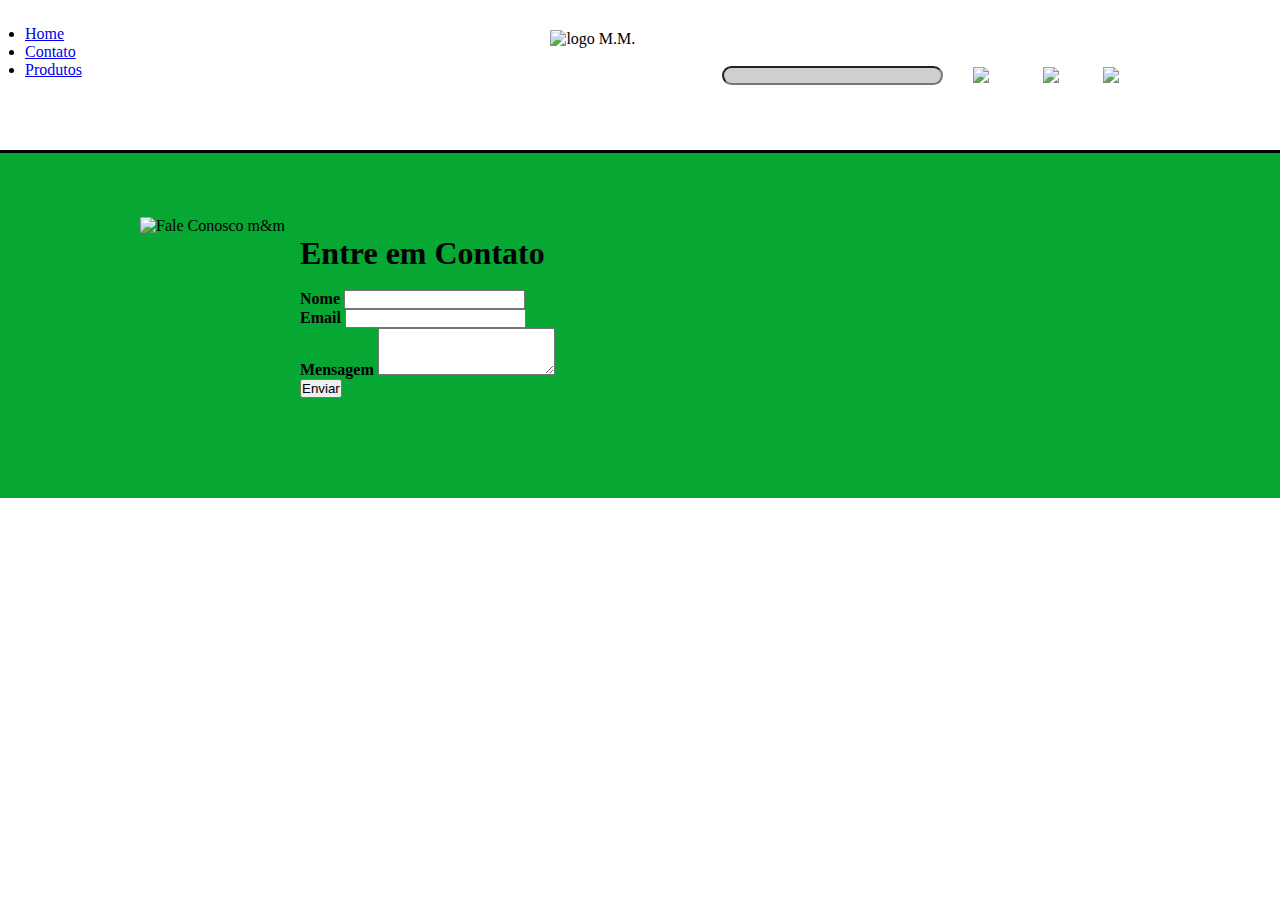
==== contato.html @ d6b5ba4b "Add files via upload" ====
<!DOCTYPE html>
<html lang="en">

<head>
  <meta charset="UTF-8">
  <meta name="viewport" content="width=device-width, initial-scale=1.0">
  <link rel="stylesheet" href="style.css">
  <link href="https://cdn.jsdelivr.net/npm/bootstrap@5.3.2/dist/css/bootstrap.min.css" rel="stylesheet"
    integrity="sha384-T3c6CoIi6uLrA9TneNEoa7RxnatzjcDSCmG1MXxSR1GAsXEV/Dwwykc2MPK8M2HN" crossorigin="anonymous">
  <title>Fale Conosco</title>
  <link rel="icon" href="https://i2.wp.com/fastdecals.com/shop/images/detailed/22/mandm29_corplogoFC.jpg?t=1514323591">

  <div class="mmlogo">
    <img src="img/logo.png" alt="logo M.M." width="250px">
  </div>
</head>

<body>

  <div class="corpoFale">
    <div class="head">
      <ul class="nav nav-tabs">
        <li class="nav-item">
          <a class="nav-link"  href="home.html">Home</a>
        </li>
        <li class="nav-item">
          <a class="nav-link active" aria-current="page" href="contato.html">Contato</a>
        </li>
        <li class="nav-item">
          <a class="nav-link" href="produtos.html">Produtos</a>
        </li>
      </ul>

      <div class="pesquisa">
        <input type="text" id="lupa">
      </div>
      <div class="brasil">
        <img src="./img/brasil ok.jpeg" width="40px">
      </div>
      <div class="shop">
        <img src="./img/carrinho.png" width="30px">
      </div>
      <div class="user">
        <img src="./img/user.png" width="30px">
      </div>
    </div>

    <section id="produtos">
      <img src="./img/Fale Conosco.png" alt="Fale Conosco m&m" width="1000px">
    </section>

    <div class="contato">
      <h1>Entre em Contato</h1><br>
      <form>
          <div class="mb-3">
              <label for="nome" class="form-label"><strong>Nome</strong></label>
              <input type="text" class="form-control" id="nome" required>
          </div>
          <div class="mb-3">
              <label for="email" class="form-label"><strong>Email</strong></label>
              <input type="email" class="form-control" id="email" required>
          </div>
          <div class="mb-3">
              <label for="mensagem" class="form-label"><strong>Mensagem</strong></label>
              <textarea class="form-control" id="mensagem" rows="3" required></textarea>
          </div>
          <button type="submit" class="btn btn-primary">Enviar</button>
      </form>
  </div>
      
    </div>
    </section>
    
  </div>
</body>
<script src="https://cdn.jsdelivr.net/npm/@popperjs/core@2.11.8/dist/umd/popper.min.js"
  integrity="sha384-I7E8VVD/ismYTF4hNIPjVp/Zjvgyol6VFvRkX/vR+Vc4jQkC+hVqc2pM8ODewa9r" crossorigin="anonymous"></script>
<script src="https://cdn.jsdelivr.net/npm/bootstrap@5.3.2/dist/js/bootstrap.min.js"
  integrity="sha384-BBtl+eGJRgqQAUMxJ7pMwbEyER4l1g+O15P+16Ep7Q9Q+zqX6gSbd85u4mG4QzX+" crossorigin="anonymous"></script>

</html>
---- style.css ----
* {
    padding: 0;
    margin: 0;
}

.head {
    background-color: #FFF;
    height: 100px;
    width: 100%;
    padding: 25px;
    display: flex;
    border-color: black;
    border-bottom: solid;
}

.pesquisa {
    display: flex;
    align-items: center;
    margin-left: 50%;
}

.pesquisa input {
    border-radius: 15px;
    width: 200px;
    background-color: #ffffff;
}

#lupa {
    background: url(./img/lupa.png) no-repeat right / 1.3em;
    padding-left: 1.3em;
    background-color: #cfcfcf;
}

.corpo {
    background-color: #FFD43E;
    height: 100vb;
    width: 100%;
}

.brasil,
.shop,
.user {
    display: flex;
    margin-left: 30px;
    align-items: center;
}

.mmlogo {
    position: absolute;
    margin-left: 43%;
    margin-top: 30px;
}

.mmcanto1 {
    position: absolute;
    left: 0%;
    bottom: 0%;
}

.mmcanto2 {
    position: absolute;
    right: 0%;
    bottom: 0%;
}

#home{
    background-color: #ffeba4;
    width: 1000px;
    height: 350px;
    position: absolute;
    top: 30%;
    left: 17%;
    border-radius: 500px;
    text-align: center;
    justify-content: center;
}

.carrossel{
    display: flex;
    flex-direction: row;
    justify-content: center;
}

.corpoProd {
    background-color: #f3f6fb;
    height: 100vb;
    width: 100%;
}

#produtos{
    display: flex;
    align-items: center;
    justify-content: center;
}

#produtos img{
    margin-top: 4em;
}

.corpoFale {
    background-color: #07a733;
}

.contato{
    padding-left: 300px;
    padding-right: 300px;
    padding-bottom: 100px;
}
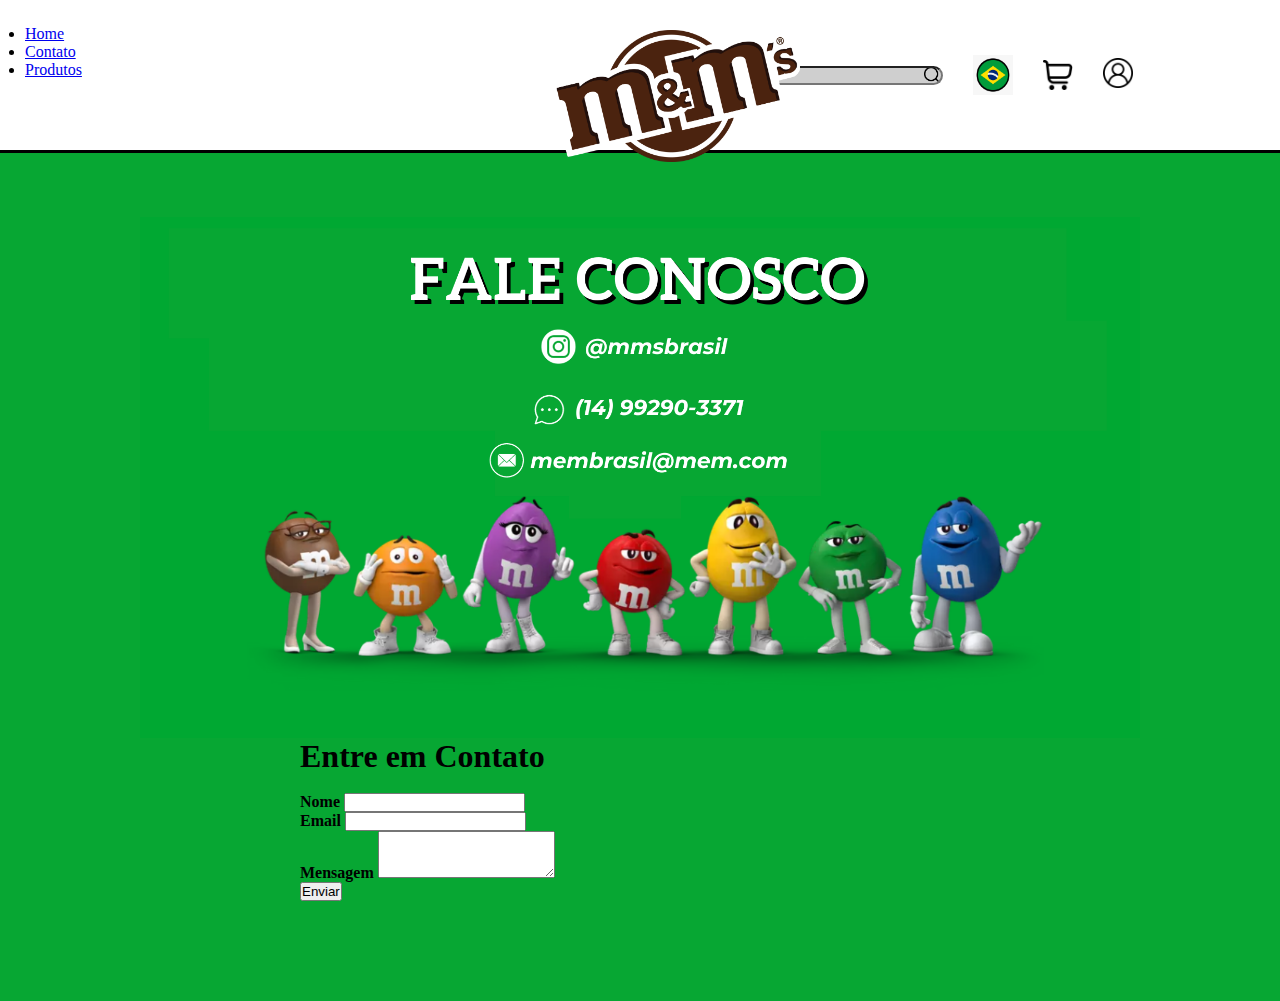
==== commit 2948c6cd: "11/12" ====
--- a/contato.html
+++ b/contato.html
@@ -21,7 +21,7 @@
     <div class="head">
       <ul class="nav nav-tabs">
         <li class="nav-item">
-          <a class="nav-link"  href="home.html">Home</a>
+          <a class="nav-link"  href="index.html">Home</a>
         </li>
         <li class="nav-item">
           <a class="nav-link active" aria-current="page" href="contato.html">Contato</a>
@@ -41,7 +41,7 @@
         <img src="./img/carrinho.png" width="30px">
       </div>
       <div class="user">
-        <img src="./img/user.png" width="30px">
+        <a href="login.html"><img src="./img/user.png" width="30px"></a>
       </div>
     </div>
 
@@ -78,4 +78,4 @@
 <script src="https://cdn.jsdelivr.net/npm/bootstrap@5.3.2/dist/js/bootstrap.min.js"
   integrity="sha384-BBtl+eGJRgqQAUMxJ7pMwbEyER4l1g+O15P+16Ep7Q9Q+zqX6gSbd85u4mG4QzX+" crossorigin="anonymous"></script>
 
-</html>+</html>
--- a/style.css
+++ b/style.css
@@ -105,4 +105,60 @@
     padding-left: 300px;
     padding-right: 300px;
     padding-bottom: 100px;
+}
+
+
+#bodyLogin{
+    display: flex;
+    align-items: center;
+    justify-content: center;
+    background-color: #FFD43E;
+}
+#login{
+    width: 50em;
+    padding: 2em;
+    border-radius: 3em;
+    margin-top: 7em;
+
+    -webkit-box-shadow: 0px 0px 50px 4px rgba(0, 0, 0, 0.78);
+    -moz-box-shadow: 0px 0px 50px 4px rgba(0, 0, 0, 0.78);
+    box-shadow: 0px 0px 50px 4px rgba(0, 0, 0, 0.78);
+    background-color: #ffeba4;
+}
+#login h1{
+    text-align: center; 
+}
+
+/* Página Cadastro */
+#cadastro{
+    width: 40em;
+    padding: 2em;
+    border-radius: 3em;
+    margin-top: 5em;
+    margin-bottom: 5em;
+
+    -webkit-box-shadow: 0px 0px 50px 4px rgba(0, 0, 0, 0.78);
+    -moz-box-shadow: 0px 0px 50px 4px rgba(0, 0, 0, 0.78);
+    box-shadow: 0px 0px 50px 4px rgba(0, 0, 0, 0.78);
+    background-color: #ffeba4;
+}
+#cadastro h1{
+    text-align: center; 
+}
+
+
+/* Página Senha */
+#senhaconf{
+    width: 50em;
+    padding: 2em;
+    border-radius: 3em;
+    margin-top: 9em;
+
+    -webkit-box-shadow: 0px 0px 50px 4px rgba(0, 0, 0, 0.78);
+    -moz-box-shadow: 0px 0px 50px 4px rgba(0, 0, 0, 0.78);
+    box-shadow: 0px 0px 50px 4px rgba(0, 0, 0, 0.78);
+    background-color: #ffeba4;
+}
+#senhaconf h1{
+    text-align: center; 
 }